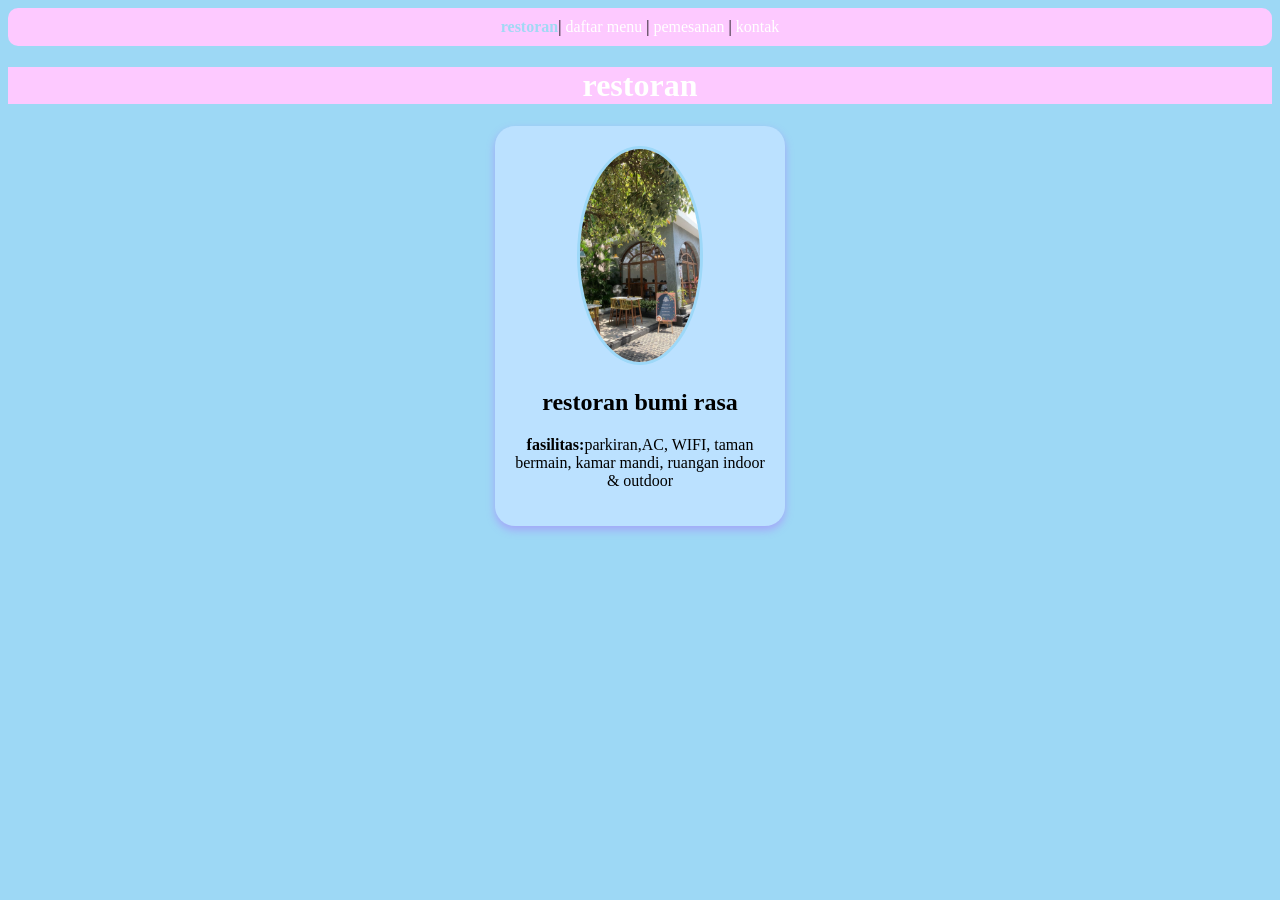
==== index.html @ 7cc711a6 "restoran" ====
<!DOCTYPE html>
<html>

<head>
  <meta charset="UTF-8">
  <meta name="viewport" content="width=device-width, initial-scale=1">
  <title>restoran</title>
  <link rel="stylesheet" href="style.css">
</head>

<body>
    <nav class="navigasi">
    <a href="index.html" class="aktif">restoran</a>|
    <a href="daftar menu.html">daftar menu</a> |
    <a href="pemesanan.html">pemesanan</a> |
    <a href="kontak.html">kontak</a>
  </nav>
  <h1>restoran</h1>
  
  <div class="kartu-profil">
    <img src="bumi rasa.jpg" alt="" width="120" />
    <h2>restoran bumi rasa</h2>
    <p><b>fasilitas:</b>parkiran,AC, WIFI, taman bermain, kamar mandi, ruangan indoor & outdoor</p>
    
  </div>
</body>

</html>
---- style.css ----
h1 {
          background-color: #FDC9FF;
          color: #fff;
          text-align: center;
        }
        
        a {
          color: #fff;
        }
        
        body {
          background-color: #9DD8F5;
        }
        
        /* mengubah div menjadi tampilan kartu */
        div.kartu-profil {
          background-color: #BBE1FF;
          width: 250px;
          margin: 20px auto;
          padding: 20px;
          border-radius: 20px;
          box-shadow: 0 4px 8px rgba(164, 165, 248, 1);
          text-align: center;
        }
        
        div.kartu-profil img {
          border-radius: 50%;
          border: 3px solid #9DD8F8;
        }
        
        .navigasi {
          background-color: #FDC9FF;
          padding: 10px;
          text-align: center;
          border-radius: 10px;
        }
        
        .navigasi a {
          text-decoration: none;
        }
        
        .navigasi .aktif {
          font-weight: bold;
          color: #A1D9F4;
        }
        
        div.kartu-kontak {
          background-color: #FFD0F7;
          width: 80%;
          margin: 0 auto;
          /* elemen rata tengah horizontal */
          padding: 10px;
          /* sudut kotak tumpul*/
          border-radius: 10px;
          text-align: center;
        }
      
        .tombol-medsos {
          /* agar tombol melebar satu baris penuh */
          display: block;
          padding: 10px;
          /* text rata tengah */
          text-align: center;
          text-decoration: none;
          margin: 8px;
          /* sudut tumpul */
          border-radius: 8px;
        }
        
        .wa {
          background-color: #BAD0FF;
        }
        
        .instagram {
          background-color: #E2D3FF;
        }
        
        .galeri-container {
          text-align: center;
          width: 100%;
          margin: 0 auto;
        }
        
        /*item galeri foto*/
        .galeri-item {
          width: 50%;
          max-width: 170px;
          display: inline-block;
          margin: 10px;
          border-radius: 8px;
          overflow: hidden;
          background-color: #FDC9FF;
        }
        
        .galeri-item img {
          width: 100%;
          height: 150px;
          object-fit: cover;
        }
        
        .galeri-item p {
          padding: 0px;
          line-height: 0.5;
        }
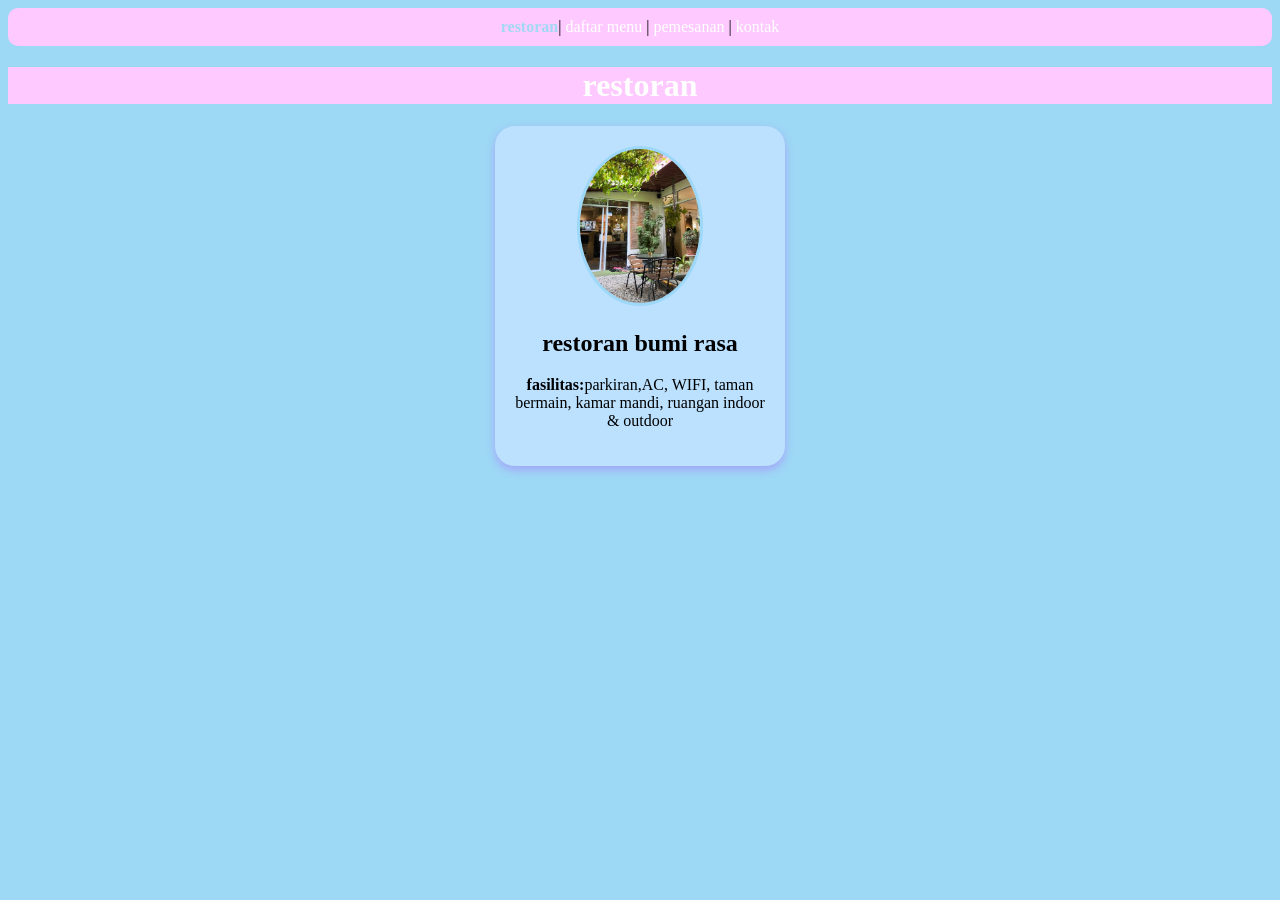
==== commit e7df4a0f: "restoran" ====
--- a/index.html
+++ b/index.html
@@ -18,7 +18,7 @@
   <h1>restoran</h1>
   
   <div class="kartu-profil">
-    <img src="bumi rasa.jpg" alt="" width="120" />
+    <img src="bumi rasa.jpeg" alt="" width="120" />
     <h2>restoran bumi rasa</h2>
     <p><b>fasilitas:</b>parkiran,AC, WIFI, taman bermain, kamar mandi, ruangan indoor & outdoor</p>
     
